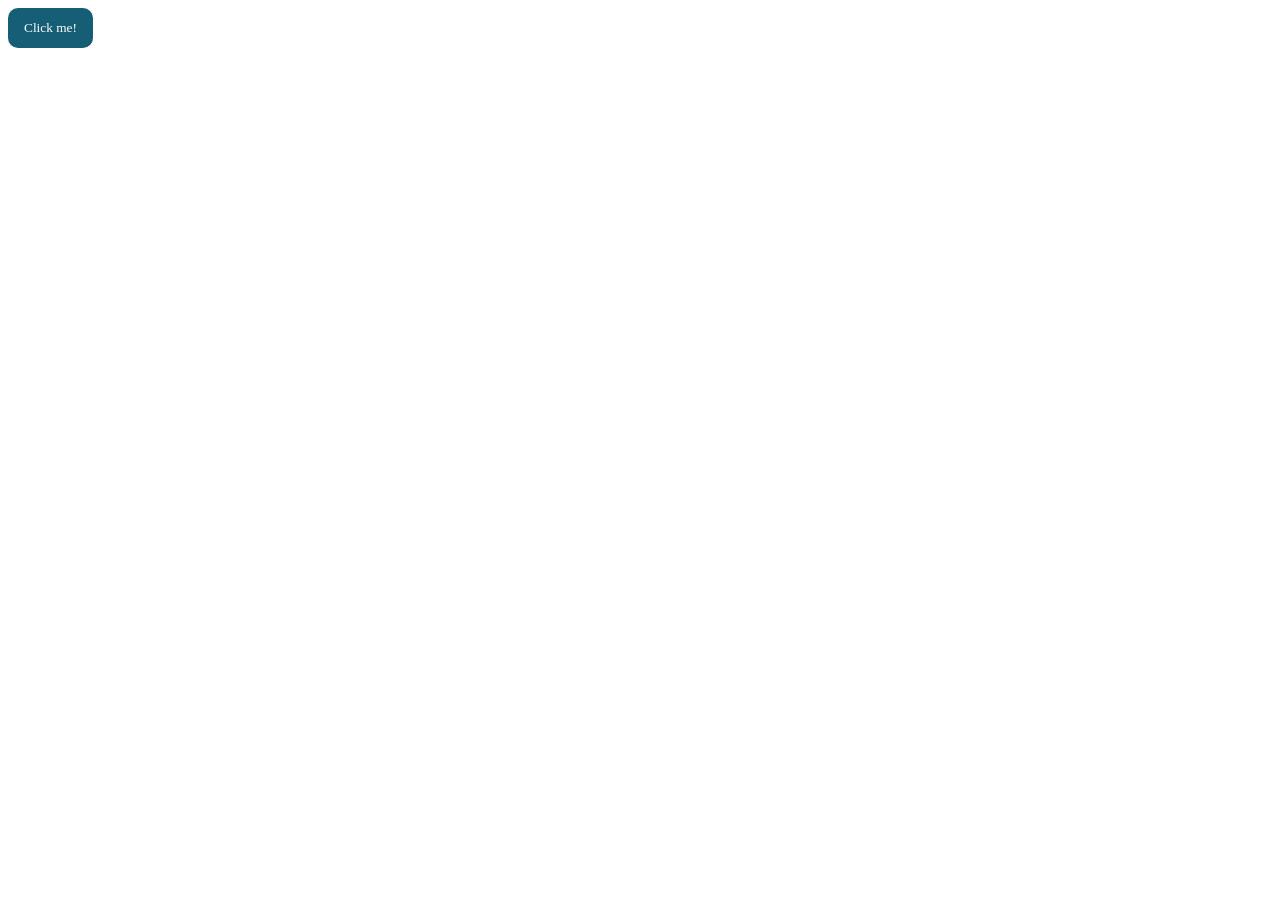
==== simple.html @ cee75ecd "Initial commit for superiodjs with demos" ====
<!DOCTYPE html>
<html lang="en">

<head>
  <meta charset="UTF-8">
  <meta name="viewport" content="width=device-width, initial-scale=1.0">
  <title>Simple Superiod Demo</title>
</head>

<body>

  <div id="app"></div>

  <script src="./superiod/superiod.js"></script>
  <script src="simple.js"></script>

</body>

</html>
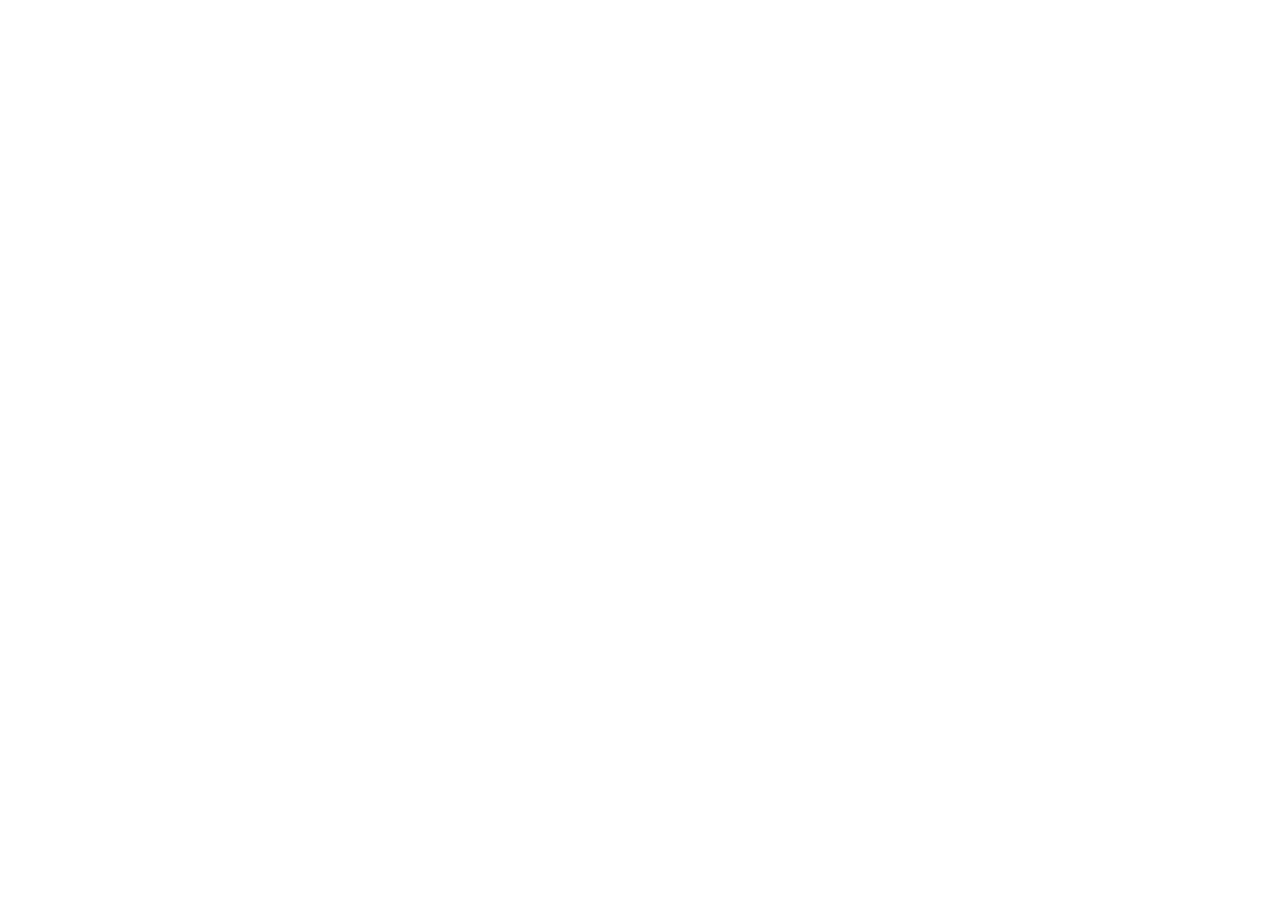
==== commit da46bd09: "Split functions and widget classes inside the superiod.js file to multiple files located at the supe" ====
--- a/simple.html
+++ b/simple.html
@@ -2,17 +2,17 @@
 <html lang="en">
 
 <head>
-  <meta charset="UTF-8">
-  <meta name="viewport" content="width=device-width, initial-scale=1.0">
-  <title>Simple Superiod Demo</title>
+    <meta charset="UTF-8">
+    <meta name="viewport" content="width=device-width, initial-scale=1.0">
+    <title>Simple Superiod Demo</title>
 </head>
 
 <body>
 
-  <div id="app"></div>
+<div id="app"></div>
 
-  <script src="./superiod/superiod.js"></script>
-  <script src="simple.js"></script>
+<script type="module" src="./superiod/superiod.js"></script>
+<script type="module" src="simple.js" data-superiod-module="simple-demo"></script>
 
 </body>
 
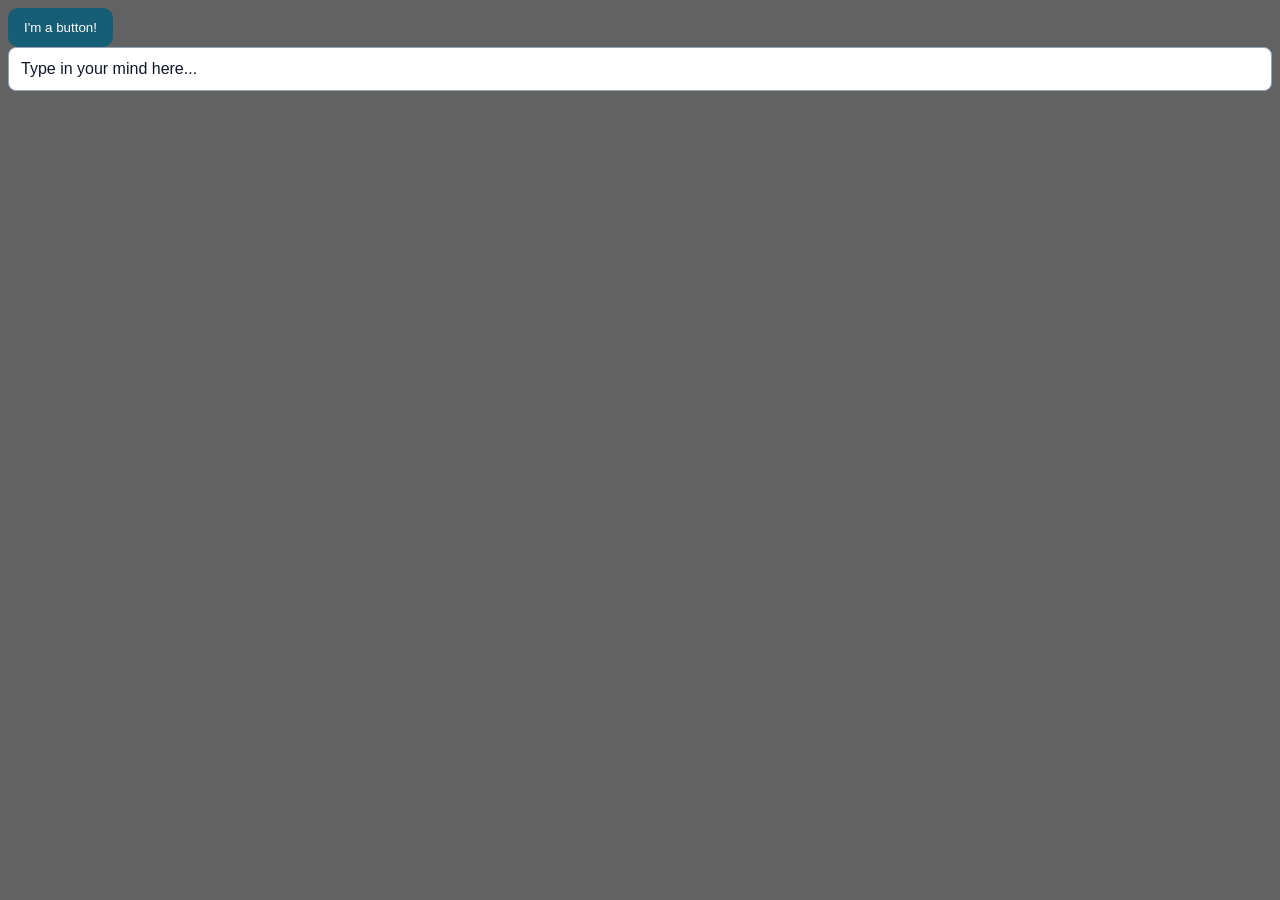
==== commit 774f14b0: "Updated code and added `.setValue` for the input widget alongside `.setLabel`" ====
--- a/simple.html
+++ b/simple.html
@@ -2,9 +2,17 @@
 <html lang="en">
 
 <head>
-    <meta charset="UTF-8">
-    <meta name="viewport" content="width=device-width, initial-scale=1.0">
-    <title>Simple Superiod Demo</title>
+  <meta charset="UTF-8">
+  <meta name="viewport" content="width=device-width, initial-scale=1.0">
+  <title>Simple Superiod Demo</title>
+
+  <style>
+    body {
+      color: #fff;
+      background-color: rgb(17 17 17 / 0.66);
+      font-family: 'Open Sans', sans-serif;
+    }
+  </style>
 </head>
 
 <body>
@@ -12,7 +20,12 @@
 <div id="app"></div>
 
 <script type="module" src="./superiod/superiod.js"></script>
-<script type="module" src="simple.js" data-superiod-module="simple-demo"></script>
+<!-- simple.js demonstrates Superiod.importScript("./sample.js"). -->
+<script
+    type="module"
+    src="simple.js"
+    data-superiod-module="simple-demo"
+></script>
 
 </body>
 
